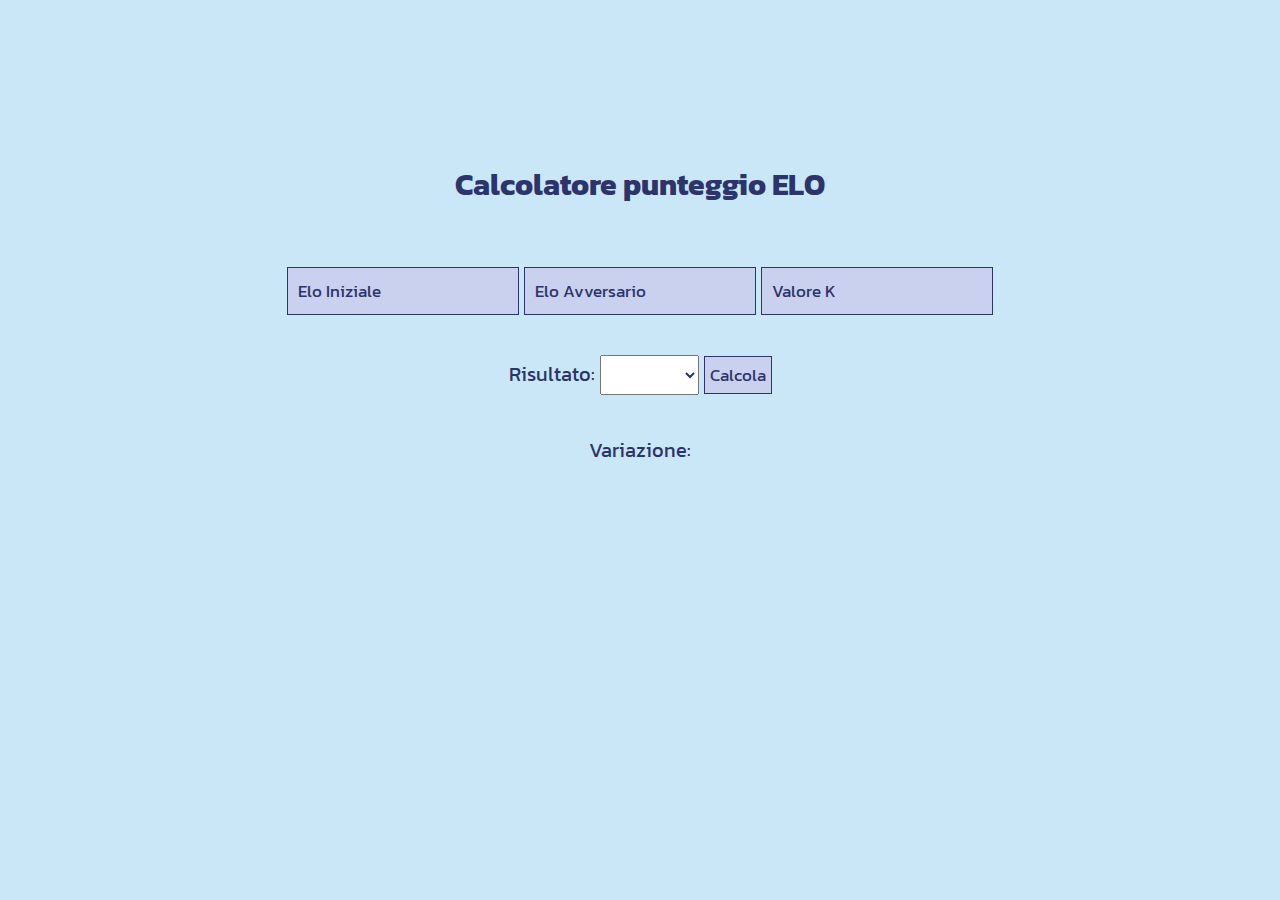
==== index.html @ 7c4933fb "removed add/delete games buttons" ====
<!DOCTYPE html>
  <html>
    <head>
      <title>Calcolatore ELO (by PaoloIsHere)</title>
      <link rel="stylesheet" href="styles/general.css">
      <link rel="stylesheet" href="styles/calculator.css">

      <!--Import Fonts-->
      <link rel="preconnect" href="https://fonts.googleapis.com">
      <link rel="preconnect" href="https://fonts.gstatic.com" crossorigin>
      <link href="https://fonts.googleapis.com/css2?family=Kanit:ital,wght@0,100;0,200;0,300;0,400;0,500;0,600;0,700;0,800;0,900;1,100;1,200;1,300;1,400;1,500;1,600;1,700;1,800;1,900&family=Roboto:ital,wght@0,100..900;1,100..900&family=Tektur:wght@400..900&family=Winky+Sans:ital,wght@0,300..900;1,300..900&display=swap" rel="stylesheet">
    </head>
    <body>
      <div class="title-container">
        <p class="title">Calcolatore punteggio ELO</p>
      </div>
      
      <div class="js-calculator-container calculator-container">
        <div class="inputs-container">
          <input type="number" class="js-initial-elo input" placeholder="Elo Iniziale">
          <input type="number"class="js-opponent-elo input" placeholder="Elo Avversario">
          <input type="number" class="js-k input" placeholder="Valore K">
        </div>
        <div class="result-container">
          <label for="Risultato">Risultato:</label>
          <select class="js-result" id="Risultato" name="Risultato">
            <option class="js-result" value="default"></option>
            <option class="js-result" value="vittoria">Vittoria</option>
            <option class="js-result" value="patta">Patta</option>
            <option class="js-result" value="sconfitta">Sconfitta</option>
          </select>
      
          <button class="js-calculate-button">Calcola</button>
        </div>
        
        <div class="outputs-container">
          <p class="js-final-elo">Variazione:</p>
        </div>
      </div>

      <script type="module" src="scripts/elo-calculator.js"></script>
    </body>
  </html>
---- styles/general.css ----
body {
  display: flex;
  justify-content: center;
  align-items: center;
  flex-direction: column;
  height: 70vh;
  font-family: Kanit, arial;
  background-color: rgb(201, 231, 247);
  color: rgb(120, 134, 199);
  font-size: 20px;
}

div {
  margin-top: 20px;
  margin-bottom: 20px;
}

input {
  padding: 10px;
  background-color: rgb(201, 209, 238);
  border: 1px solid rgb(45, 51, 107);
  color: rgb(45, 51, 107);
  font-family: kanit;
  font-size: 17px
}

input::placeholder {
  color: rgb(45, 51, 107);
  font-family: kanit;
  font-size: 17px
}

p {
  margin: 0px;
  padding: 0px;
  color: rgb(45, 51, 107);
  font-family: kanit;
  font-size: 20px
}

label {
  color: rgb(45, 51, 107);
  font-family: kanit;
  font-size: 20px
}

select {
  color: rgb(45, 51, 107);
  font-family: kanit;
  font-size: 17px;
  padding: 5px;
}

button {
  background-color: rgb(201, 209, 238);
  border: 1px solid rgb(45, 51, 107);
  color: rgb(45, 51, 107);
  font-family: kanit;
  font-size: 17px;
  padding: 5px;

  cursor: pointer;
}
---- styles/calculator.css ----
.title {
  font-size: 30px;
  font-weight: bold;
}

.calculator-container {
  display: flex;
  justify-content: center;
  align-items: center;
  flex-direction: column;
}
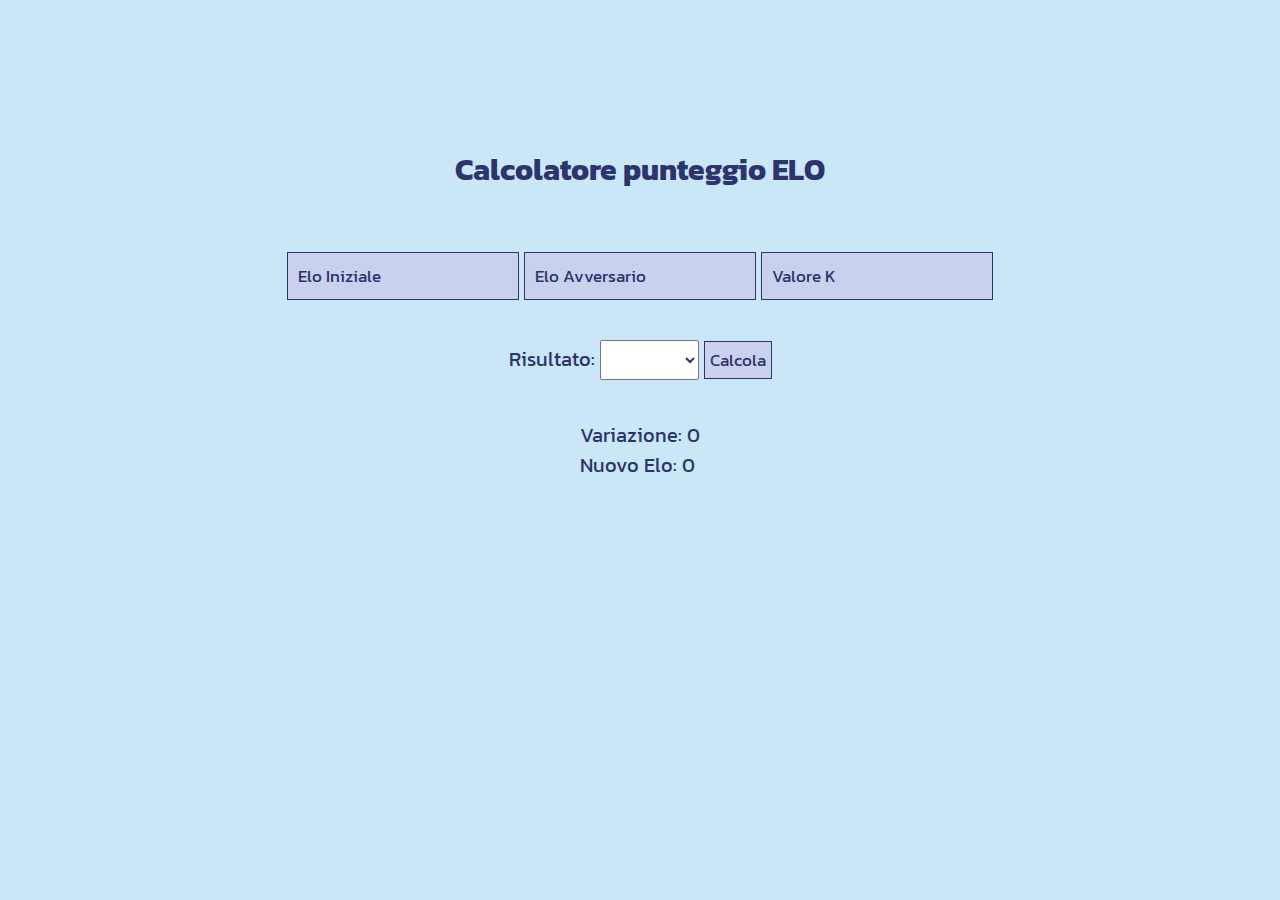
==== commit a0c06ace: "Added new elo" ====
--- a/index.html
+++ b/index.html
@@ -34,7 +34,8 @@
         </div>
         
         <div class="outputs-container">
-          <p class="js-final-elo">Variazione:</p>
+          <p class="js-final-elo">Variazione: 0</p>
+          <p class="js-new-elo">Nuovo Elo: 0</p>
         </div>
       </div>
 
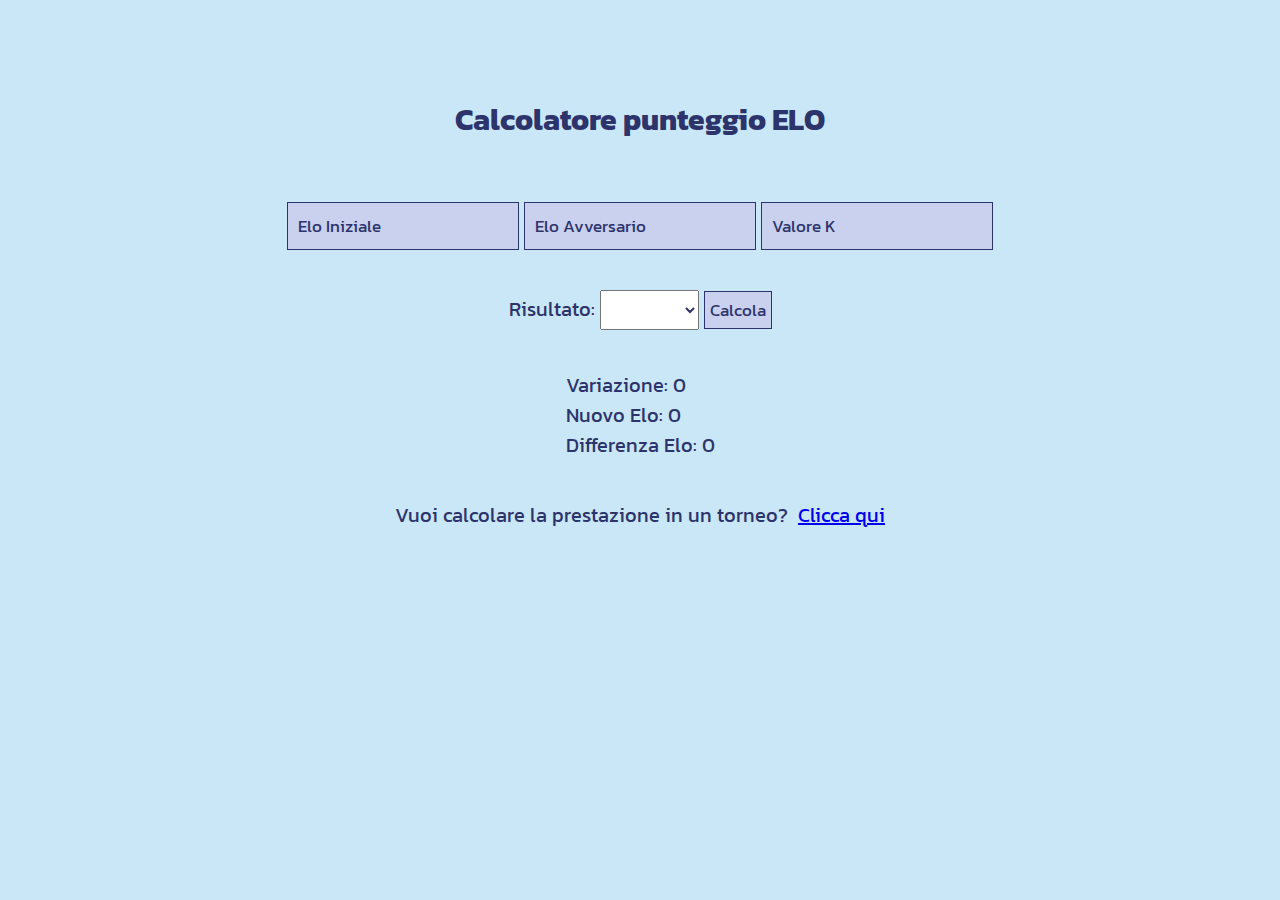
==== commit f13c8a54: "added elo difference and tournament performance" ====
--- a/index.html
+++ b/index.html
@@ -36,6 +36,13 @@
         <div class="outputs-container">
           <p class="js-final-elo">Variazione: 0</p>
           <p class="js-new-elo">Nuovo Elo: 0</p>
+          <p class="js-elo-difference">Differenza Elo: 0</p>
+        </div>
+
+        <div class="pagina-torneo">
+          <p>Vuoi calcolare la prestazione in un torneo?</p>
+            <a target="_blank" class="clicca-qui" href="https://paolo749.github.io/chessboard/">Clicca qui</a>
+          </span>
         </div>
       </div>
 
--- a/styles/general.css
+++ b/styles/general.css
@@ -60,4 +60,8 @@
   padding: 5px;
 
   cursor: pointer;
+}
+
+span {
+  text-align: center;
 }--- a/styles/calculator.css
+++ b/styles/calculator.css
@@ -9,3 +9,13 @@
   align-items: center;
   flex-direction: column;
 }
+
+.pagina-torneo {
+  display: flex;
+  justify-content: center;
+  align-items: center;
+}
+
+.clicca-qui {
+  margin-left: 10px;
+}